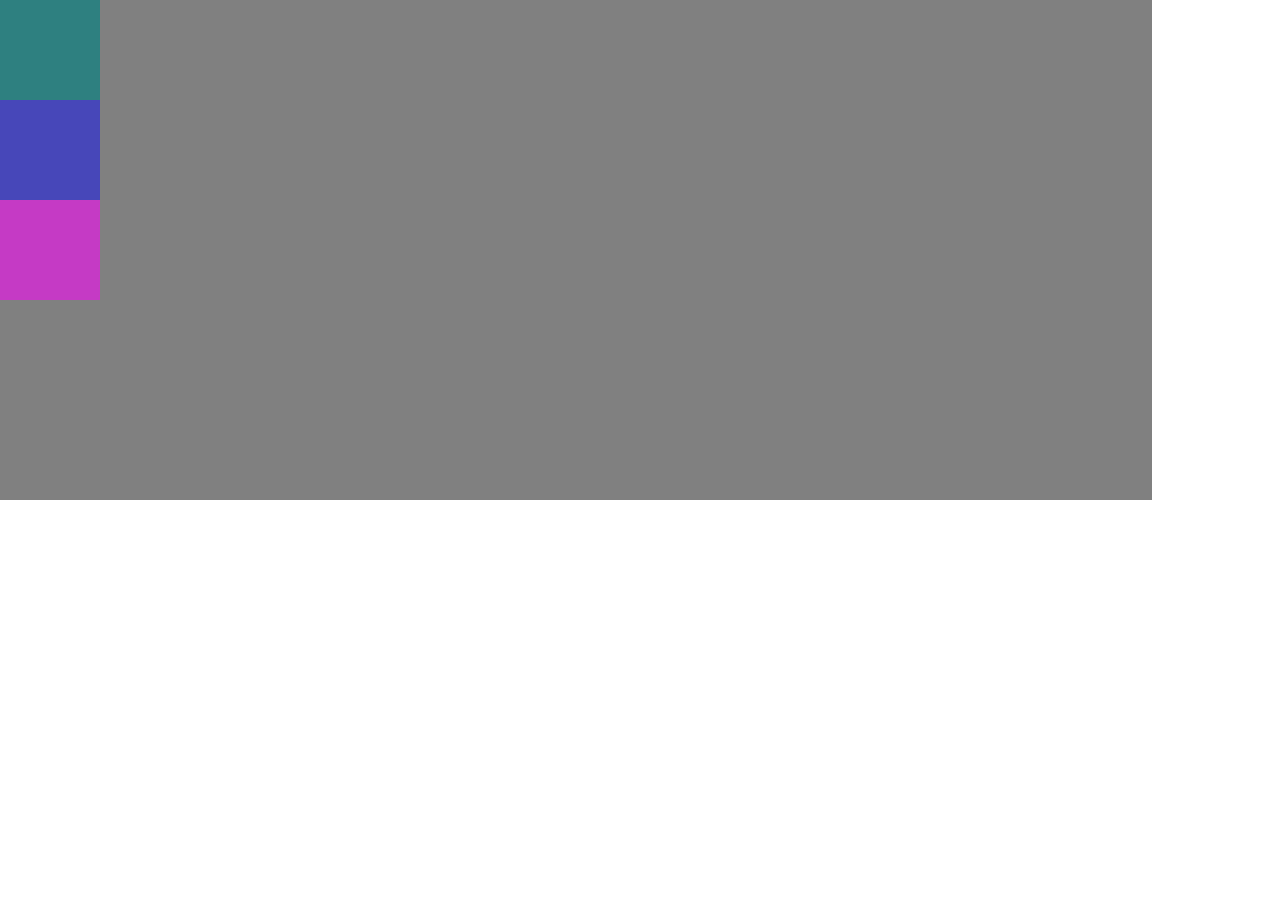
==== CSS_complete/LAYOUT/position.html @ f32929a7 "second" ====
<!DOCTYPE html>
<html lang="en">
<head>
  <meta charset="UTF-8">
  <meta name="viewport" content="width=device-width, initial-scale=1.0">
  <link rel="stylesheet" href="position.css">
  <title>Document</title>
</head>
<body>
  <div class="container">
    <div class="d one"></div>
    <div class="d two"></div>
    <div class="d three"></div>
  </div>
</body>
</html>
---- CSS_complete/LAYOUT/position.css ----
*{
  margin: 0;
  padding: 0;
  box-sizing: border-box;
}

html,body{
  height: 100%;
  width: 100%;
  font-family: 'Poppins', sans-serif;
}

.container{
  background: gray;
  height: 500px;
  width: 90%;
}

.d{
  width: 100px;
  height: 100px;
}

.one{
  background-color: rgba(0, 128, 128, 0.638);
}

.two{
  background-color: rgba(0, 0, 255, 0.447);
}

.three{
  background: rgba(255, 0, 255, 0.545);
}
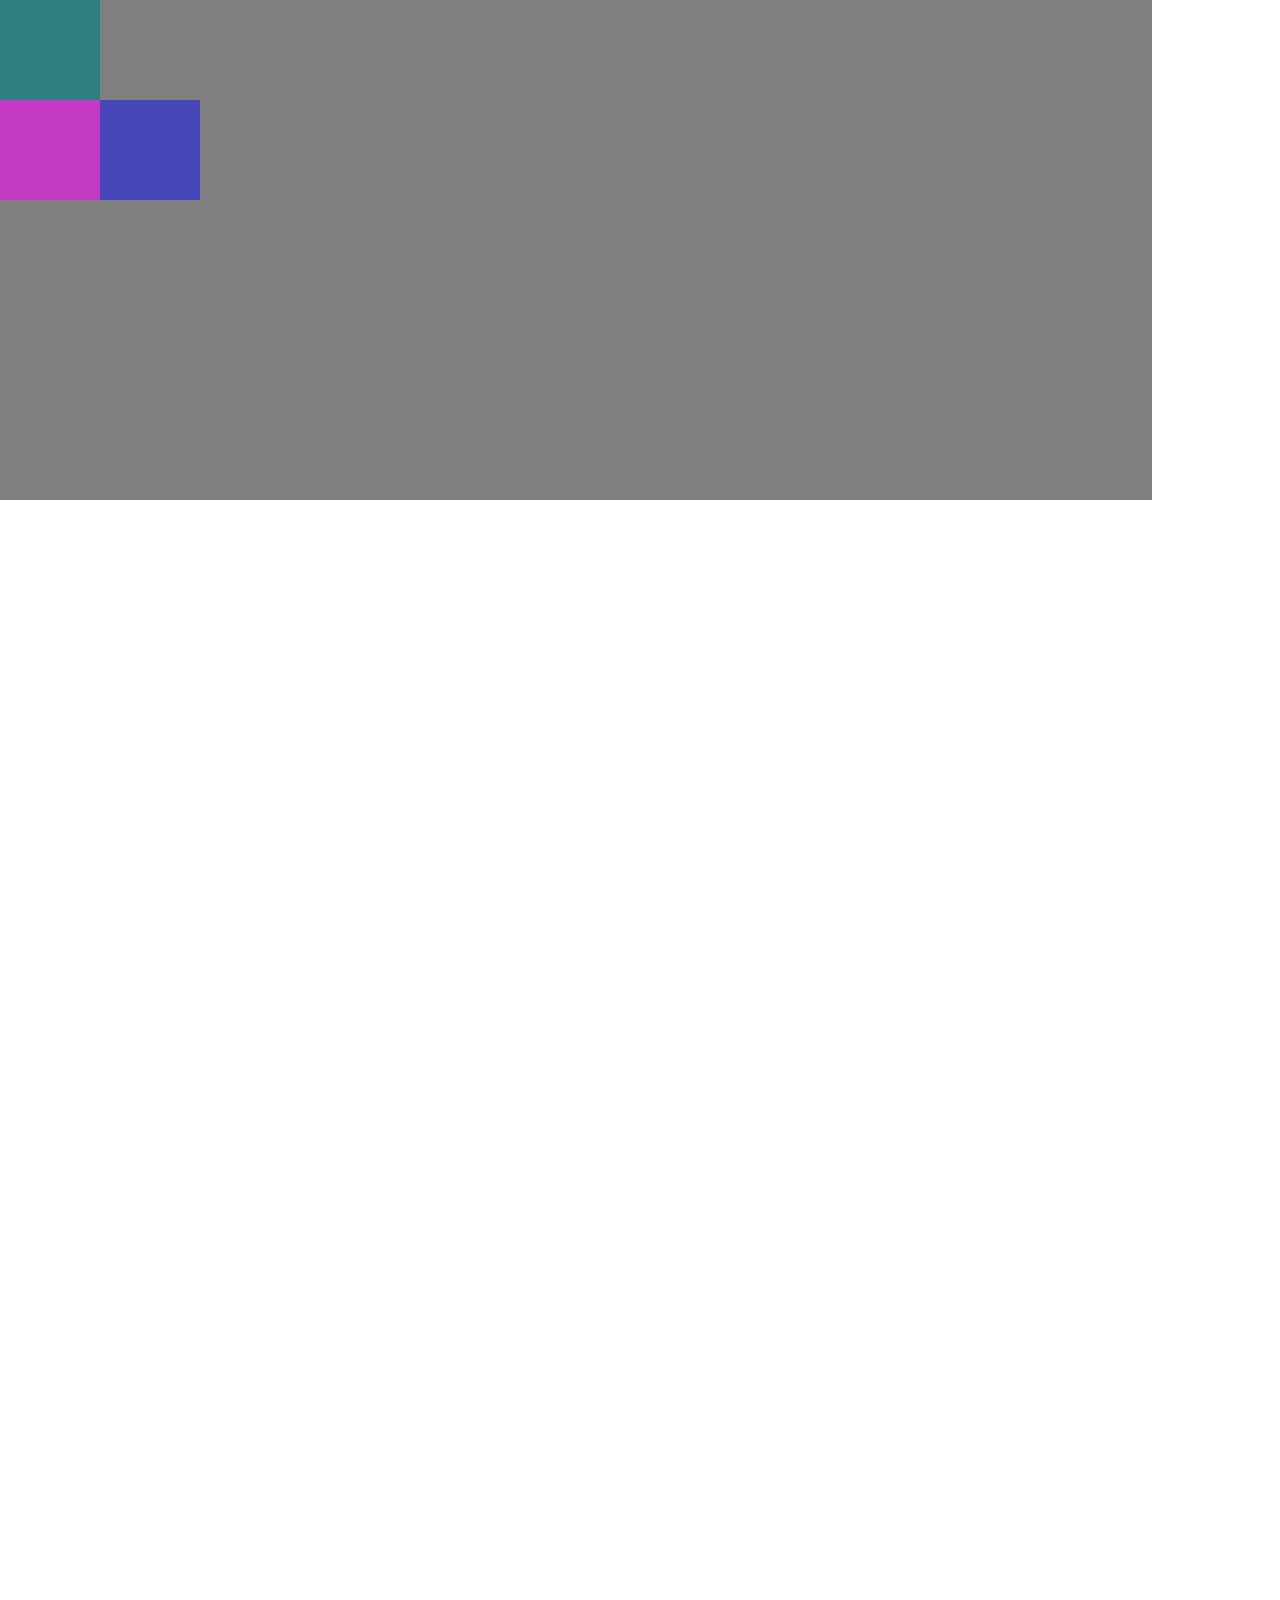
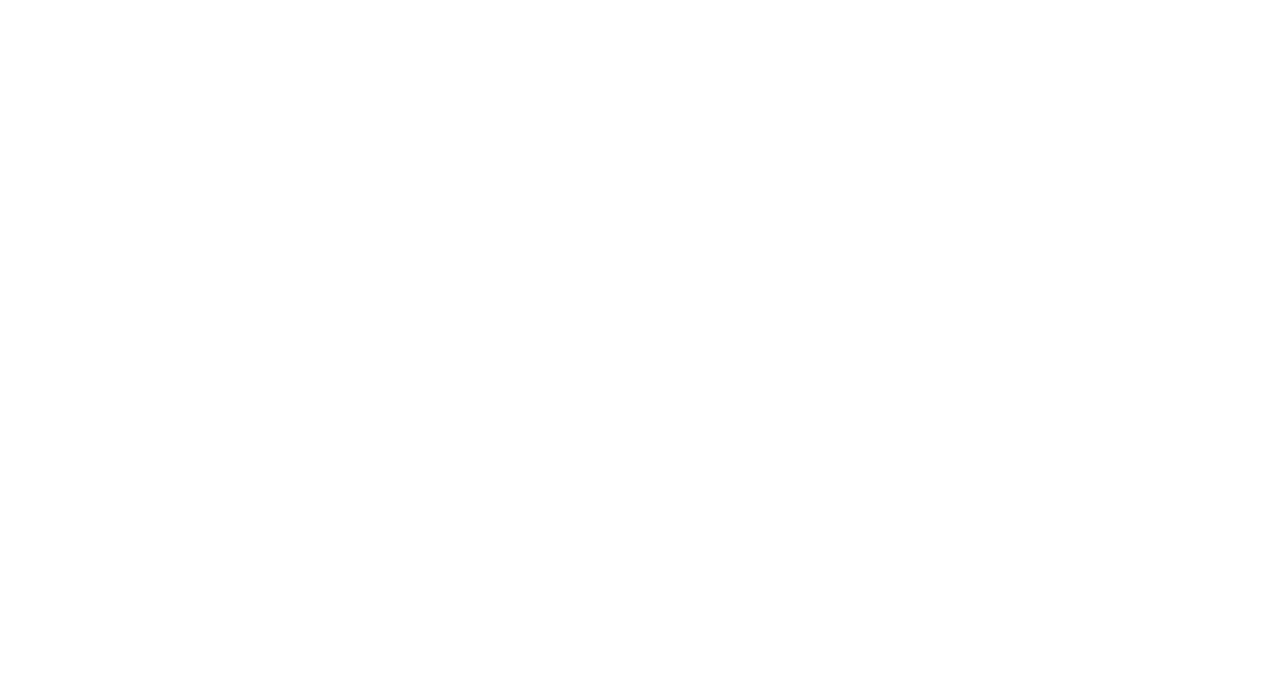
==== commit d81d1411: "position abdolute,relative,sticky,fixed" ====
--- a/CSS_complete/LAYOUT/position.html
+++ b/CSS_complete/LAYOUT/position.html
@@ -12,5 +12,105 @@
     <div class="d two"></div>
     <div class="d three"></div>
   </div>
+  <li></li>
+  <li></li>
+  <li></li>
+  <li></li>
+  <li></li>
+  <li></li>
+  <li></li>
+  <li></li>
+  <li></li>
+  <li></li>
+  <li></li>
+  <li></li>
+  <li></li>
+  <li></li>
+  <li></li>
+  <li></li>
+  <li></li>
+  <li></li>
+  <li></li>
+  <li></li>
+  <li></li>
+  <li></li>
+  <li></li>
+  <li></li>
+  <li></li>
+  <li></li>
+  <li></li>
+  <li></li>
+  <li></li>
+  <li></li>
+  <li></li>
+  <li></li>
+  <li></li>
+  <li></li>
+  <li></li>
+  <li></li>
+  <li></li>
+  <li></li>
+  <li></li>
+  <li></li>
+  <li></li>
+  <li></li>
+  <li></li>
+  <li></li>
+  <li></li>
+  <li></li>
+  <li></li>
+  <li></li>
+  <li></li>
+  <li></li>
+  <li></li>
+  <li></li>
+  <li></li>
+  <li></li>
+  <li></li>
+  <li></li>
+  <li></li>
+  <li></li>
+  <li></li>
+  <li></li>
+  <li></li>
+  <li></li>
+  <li></li>
+  <li></li>
+  <li></li>
+  <li></li>
+  <li></li>
+  <li></li>
+  <li></li>
+  <li></li>
+  <li></li>
+  <li></li>
+  <li></li>
+  <li></li>
+  <li></li>
+  <li></li>
+  <li></li>
+  <li></li>
+  <li></li>
+  <li></li>
+  <li></li>
+  <li></li>
+  <li></li>
+  <li></li>
+  <li></li>
+  <li></li>
+  <li></li>
+  <li></li>
+  <li></li>
+  <li></li>
+  <li></li>
+  <li></li>
+  <li></li>
+  <li></li>
+  <li></li>
+  <li></li>
+  <li></li>
+  <li></li>
+  <li></li>
+  <li></li>
 </body>
 </html>--- a/CSS_complete/LAYOUT/position.css
+++ b/CSS_complete/LAYOUT/position.css
@@ -1,3 +1,4 @@
+/* we use position absolute to overlap cause it will leave it's space.The element is positioned relative to its closest positioned ancestor (if any) or to the initial containing block.  */
 *{
   margin: 0;
   padding: 0;
@@ -14,6 +15,7 @@
   background: gray;
   height: 500px;
   width: 90%;
+  position: relative;
 }
 
 .d{
@@ -23,10 +25,19 @@
 
 .one{
   background-color: rgba(0, 128, 128, 0.638);
+  /* position: sticky;
+  top: 20px;   it will stick the thing to 20px from its original position to current window */
 }
 
 .two{
   background-color: rgba(0, 0, 255, 0.447);
+  /* position: fixed;
+  top: 30px;  it will be fix at this position*/
+  /* position: relative;
+  top: 50%;
+  left: 50%; */
+  position: absolute;
+  left: 100px;
 }
 
 .three{
